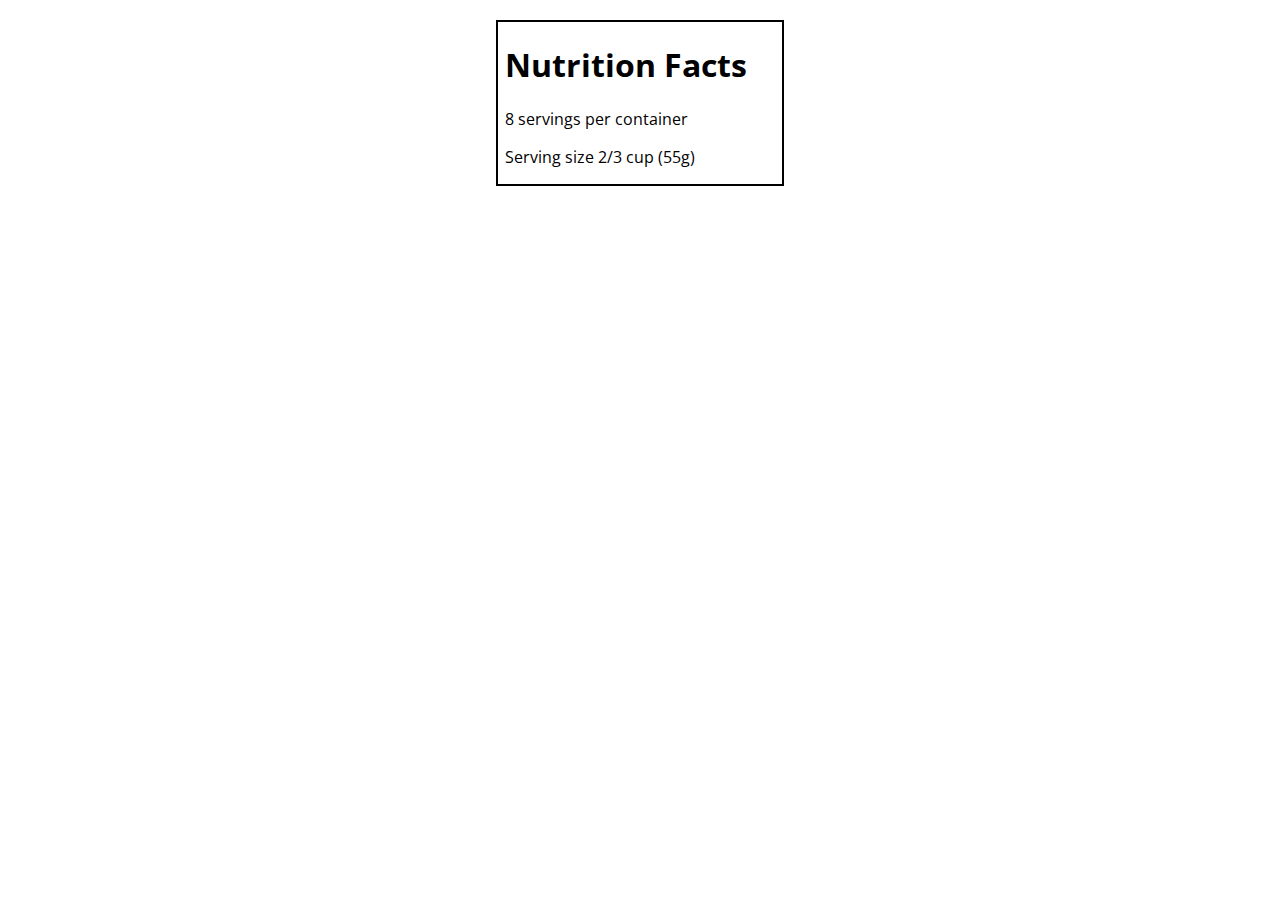
==== aprenda-tipografia/index.html @ a74eb89c "Adcionando o link" ====
<!DOCTYPE html>
<html lang="en">

<head>
  <meta charset="UTF-8">
  <link rel="stylesheet" href="https://fonts.googleapis.com/css?family=Open+Sans:400,700,800">
  <link rel="stylesheet" href="styles.css">
  <title>Nutrition Label</title>
</head>

<body>
   <div class="label">
      <h1>Nutrition Facts</h1>
      <p>8 servings per container</p>
      <p>Serving size 2/3 cup (55g)</p>
   </div>
</body>
</html>
---- aprenda-tipografia/styles.css ----
html {
   font-size: 16px;
}

body {
   font-family: "Open Sans", sans-serif;
}

.label {
   border: 2px solid black;
   width: 270px;
   margin: 20px auto;
   padding: 0 7px;
}
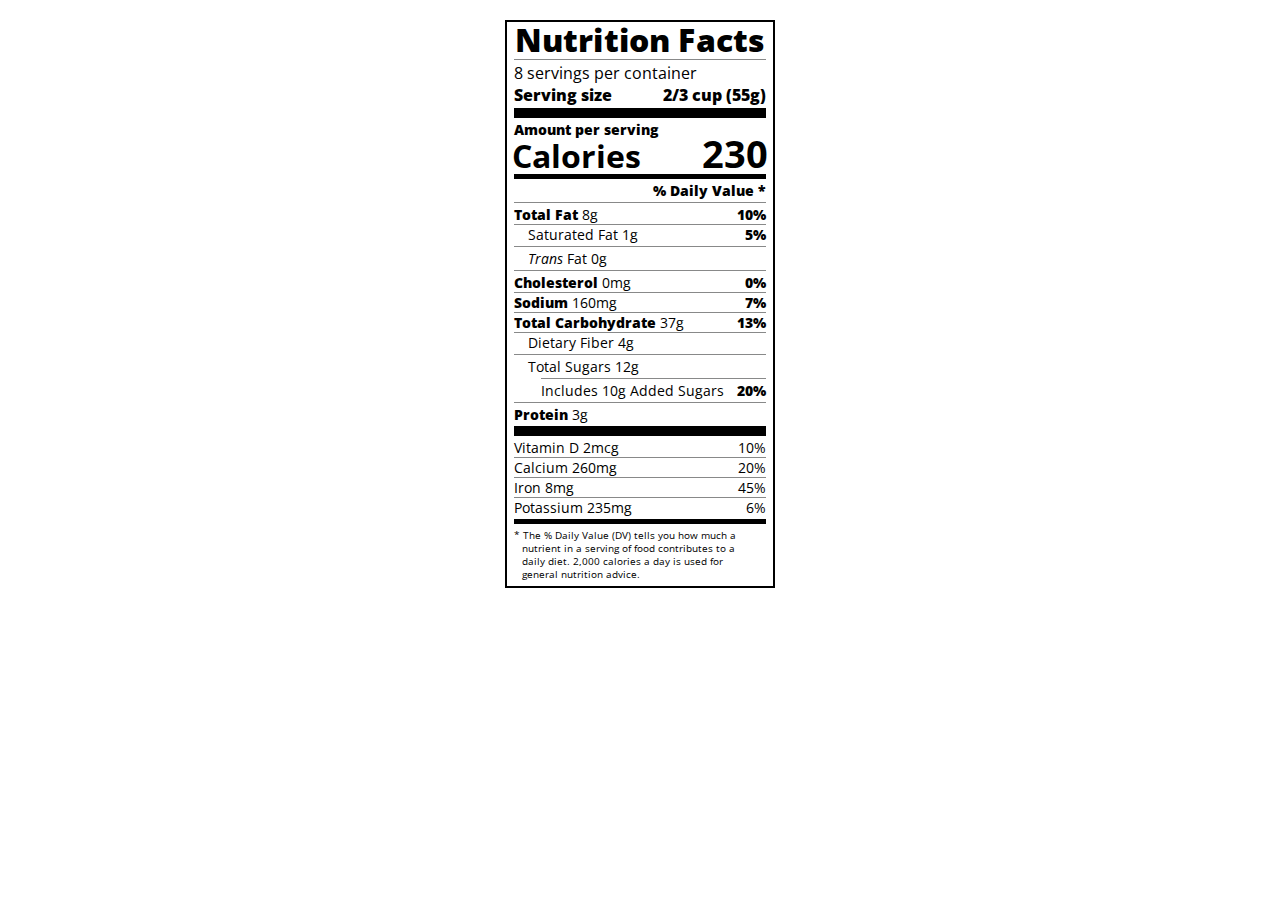
==== commit 199e49a0: "Aprenda tipografia criando um rótulo nutricional" ====
--- a/aprenda-tipografia/index.html
+++ b/aprenda-tipografia/index.html
@@ -10,9 +10,47 @@
 
 <body>
    <div class="label">
-      <h1>Nutrition Facts</h1>
-      <p>8 servings per container</p>
-      <p>Serving size 2/3 cup (55g)</p>
+      <header>
+         <h1 class="bold">Nutrition Facts</h1>
+         <div class="divider"></div>
+         <p>8 servings per container</p>
+         <p class="bold">Serving size <span>2/3 cup (55g)</span></p>
+      </header>
+      <div class="divider large"></div>
+      <div class="calories-info">
+         <div class="left-container">
+            <h2 class="bold small-text">Amount per serving</h2>
+            <p>Calories</p>
+         </div>
+         <span>230</span>
+      </div>
+      <div class="divider medium"></div>
+      <div class="daily-value small-text">
+         <p class="bold right no-divider">% Daily Value *</p>
+         <div class="divider"></div>
+         <p><span><span class="bold">Total Fat</span> 8g</span> <span class="bold">10%</span></p>
+         <p class="indent no-divider">Saturated Fat 1g <span class="bold">5%</span></p>
+         <div class="divider"></div>
+         <p class="indent no-divider"><span><i>Trans</i> Fat 0g</span></p>
+         <div class="divider"></div>
+         <p><span><span class="bold">Cholesterol</span> 0mg</span> <span class="bold">0%</span></p>
+         <p><span><span class="bold">Sodium</span> 160mg</span> <span class="bold">7%</span></p>
+         <p><span><span class="bold">Total Carbohydrate</span> 37g</span> <span class="bold">13%</span></p>
+         <p class="indent no-divider">Dietary Fiber 4g</p>
+         <div class="divider"></div>
+         <p class="indent no-divider">Total Sugars 12g</p>
+         <div class="divider double-indent"></div>
+         <p class="double-indent no-divider">Includes 10g Added Sugars <span class="bold">20%</span></p>
+         <div class="divider"></div>
+         <p class="no-divider"><span><span class="bold">Protein</span> 3g</span></p>
+         <div class="divider large"></div>
+         <p>Vitamin D 2mcg <span>10%</span></p>
+         <p>Calcium 260mg <span>20%</span></p>
+         <p>Iron 8mg <span>45%</span></p>
+         <p class="no-divider">Potassium 235mg <span>6%</span></p>
+      </div>
+      <div class="divider medium"></div>
+      <p class="note">* The % Daily Value (DV) tells you how much a nutrient in a serving of food contributes to a daily diet. 2,000 calories a day is used for general nutrition advice.</p>
    </div>
 </body>
 </html>--- a/aprenda-tipografia/styles.css
+++ b/aprenda-tipografia/styles.css
@@ -1,3 +1,7 @@
+* {
+   box-sizing: border-box;
+}
+
 html {
    font-size: 16px;
 }
@@ -11,4 +15,87 @@
    width: 270px;
    margin: 20px auto;
    padding: 0 7px;
+}
+
+header h1 {
+   text-align: center;
+   margin: -4px 0;
+   letter-spacing: 0.15px;
+}
+
+p {
+   display: flex;
+   justify-content: space-between;
+   margin: 0;
+}
+
+.divider {
+   border-bottom: 1px solid #888989;
+   margin:  2px 0;
+}
+
+.bold {
+   font-weight: 800;
+}
+
+.large {
+   height: 10px;
+}
+
+.large, .medium {
+   background-color: black;
+   border: 0;
+}
+
+.medium {
+   height: 5px;
+}
+
+.small-text {
+   font-size: 0.85rem;
+}
+
+.calories-info {
+   display: flex;
+   justify-content: space-between;
+   align-items: flex-end;
+}
+
+.calories-info h2 {
+   margin: 0;
+}
+
+.left-container p {
+   margin: -5px -2px;
+   font-size: 2em;
+   font-weight: 700;
+}
+
+.calories-info span {
+   font-size: 2.4em;
+   font-weight: 700;
+   margin: -7px -2px;
+}
+
+.right {
+   justify-content: flex-end;
+}
+
+.indent {
+   margin-left: 1em;
+}
+
+.double-indent {
+   margin-left: 2em;
+}
+
+.daily-value p:not(.no-divider) {
+   border-bottom: 1px solid #888989;
+}
+
+.note {
+   font-size: 0.6rem;
+   margin: 5px 0;
+   padding: 0 8px;
+   text-indent: -8px;
 }